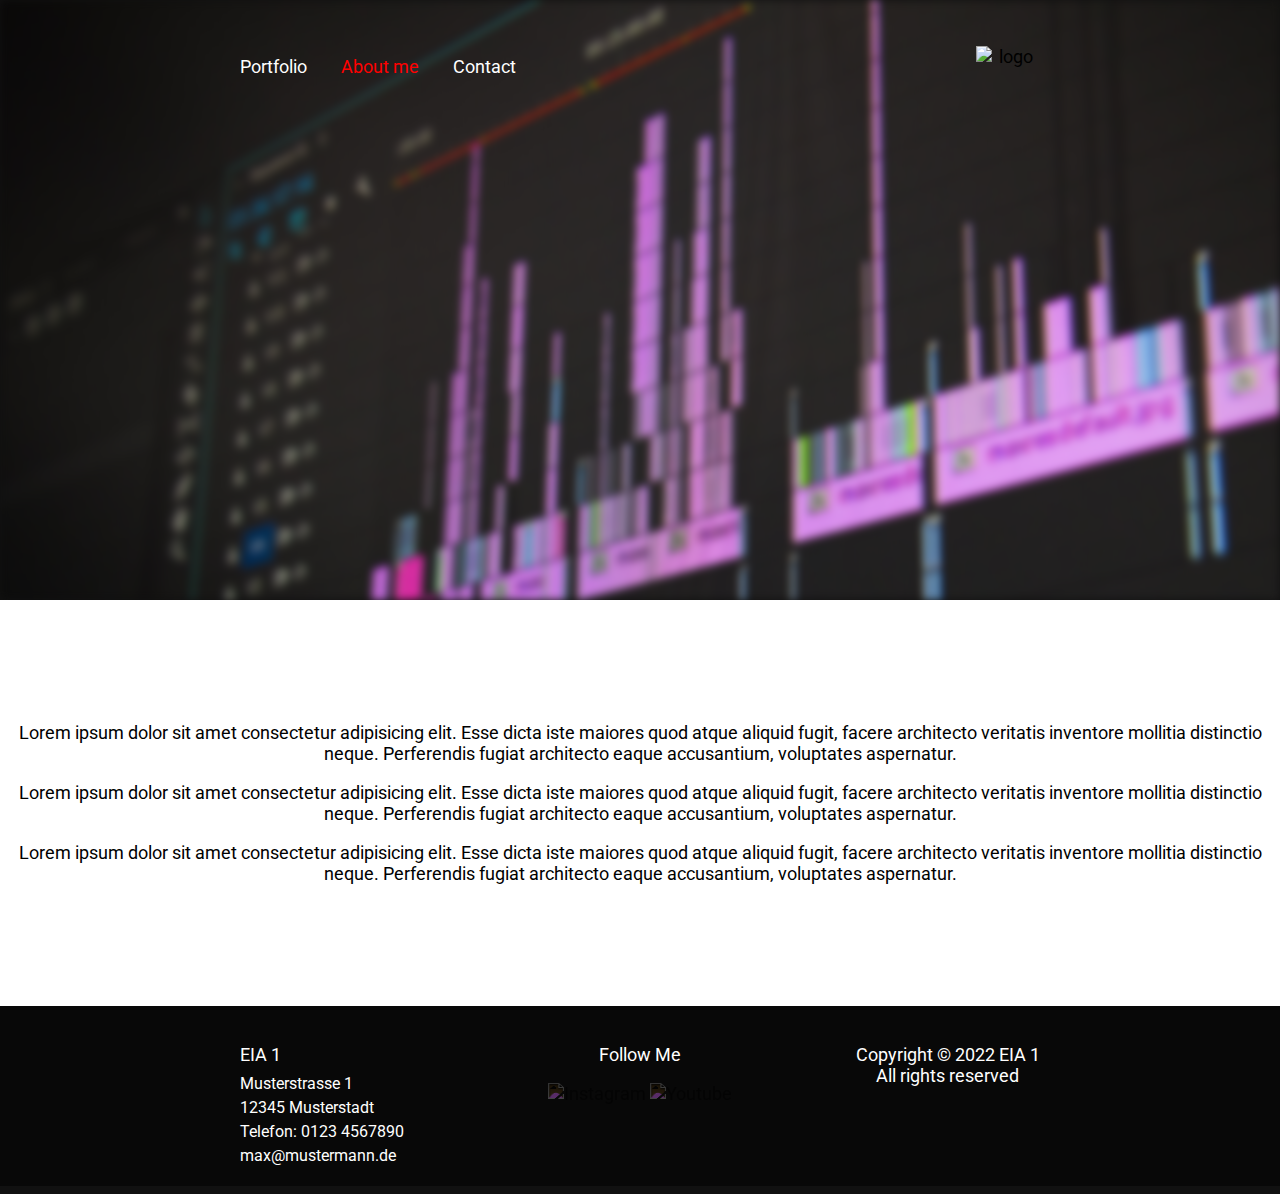
==== aboutme.html @ 8c4237c9 "add" ====
<!DOCTYPE html>
<html lang="en">

<head>
    <meta charset="UTF-8">
    <link rel="stylesheet" href="style.css">
    <link href="https://fonts.googleapis.com/css2?family=Roboto:wght@700&display=swap" rel="stylesheet">
    <meta http-equiv="X-UA-Compatible" content="IE=edge">
    <meta name="viewport" content="width=device-width, initial-scale=1.0">
    <title>About me</title>
</head>

<body>

    <header>
        <nav>
            <ul class="nav-links">
                <li><a href="../Portfolio/portfolio.html">Portfolio </a></li>
                <li><a class="active" href="">About me</a></li>
                <li><a href="../Portfolio/contact.html">Contact</a></li>

            </ul>
        </nav>
        <img src="../Portfolio/Assets/Icons/logo.svg" alt="logo" class="logo">
    </header>
    <div class="background" data-tilt data-tilt-full-page-listening data-tilt data-tilt-max="2"></div>
    <div class="c-content">
        <div class="contentcontainer">
            <div>
                <p>Lorem ipsum dolor sit amet consectetur adipisicing elit. Esse dicta iste maiores quod atque aliquid fugit, facere architecto veritatis inventore mollitia distinctio neque. Perferendis fugiat architecto eaque accusantium, voluptates aspernatur.</p>
                <p>Lorem ipsum dolor sit amet consectetur adipisicing elit. Esse dicta iste maiores quod atque aliquid fugit, facere architecto veritatis inventore mollitia distinctio neque. Perferendis fugiat architecto eaque accusantium, voluptates aspernatur.</p>
                <p>Lorem ipsum dolor sit amet consectetur adipisicing elit. Esse dicta iste maiores quod atque aliquid fugit, facere architecto veritatis inventore mollitia distinctio neque. Perferendis fugiat architecto eaque accusantium, voluptates aspernatur.</p>
            </div>
        </div>
    </div>

    <footer>
        <div id="footercontent">
            <div class="footer">
                <div class="box1">
                    <p>EIA 1</p>
                </div>
                <div class="box2">
                    <p>Follow Me</p>
                    <div>
                        <a href="https://www.instagram.com/"><img class="footerlogos" src="../Portfolio/Assets/Icons/icon_insta.svg" alt="Instagram"></a>
                        <a href="https://www.youtube.com/"><img class="footerlogos" src="../Portfolio/Assets/Icons/icon_youtube.svg" alt="Youtube"></a>

                    </div>

                </div>
                <div class="box3">
                    <p>Copyright &copy; 2022 EIA 1 <br>All rights reserved</p>
                </div>


                <ul id="adresse">
                    <li></li>
                    <li>Musterstrasse 1</li>
                    <li>12345 Musterstadt</li>
                    <li>Telefon: 0123 4567890</li>
                    <li>max@mustermann.de</li>
                </ul>
            </div>
        </div>
    </footer>

    <script type="text/javascript" src="../4/vanilla-tilt.js"></script>
</body>

</html>
---- style.css ----
body {
    font-family: 'Roboto', sans-serif;
    font-size: large;
    background: #111111;
    text-align: center;
    width: 800px;
    margin-left: auto;
    margin-right: auto;
}

header {
    display: flex;
    justify-content: space-between;
    align-items: center;
    padding: 30px 0%;
}

.background{
    background-image: url("../Assets/Bilder/Hintergrund.jpg");
    background-size: 125%;
    background-repeat: no-repeat;
    height: 600px;
    top: 0;
    z-index: -2;
    width: 100vw;
    position: relative;
    margin-top: -125px;
    margin-left: -50vw;
    left: 50%;
filter: blur(4px);}

.logo {
    width: 8%;
}

a {
    text-decoration: none;
    color: white;
}

p {
    text-decoration: none;
    color: white;
}

nav ul {
    padding: 0;
}

.nav-links {
    list-style: none;
}

.nav-links li {
    text-align: left;
    display: inline-block;
    padding: 0px;
    padding-left: 0;
    padding-right: 30px;
}

.nav-links li a:hover {
    color: rgb(83, 83, 83);
}


.active {
    color: red;
}

.imagecontainer {
    align-items: center;
    padding-top: 3em;
    padding-bottom: 3em;
}

img {
    padding-bottom: 20px;
    opacity: 1;
}

.parent:hover>img {
    opacity: 0.75;
    filter: blur(2px);
}

.parent:hover>img:hover {
    opacity: 1.0;
    filter: blur(0px);
}


.videocontainer {
    align-items: center;
    padding-top: 3em;
    padding-bottom: 3em;
}

video {
    padding-bottom: 20px;
}

.contentcontainer {
    align-items: center;
    padding-top: 3em;
    padding-bottom: 3em;
}

.contentcontainer div p{color: black;}

.contentcontainer div {}

p {
    text-align: center;
}

p a {
    color: red;
}

div h2 {
    color: white;
    text-align: left;
    padding: px 20%;
}

footer {
    background-color: #080808;
    width: 100vw;
    position: relative;
    margin-left: -50vw;
    margin-top: 100px;
    left: 50%;
}

.footer {
    display: grid;
    grid-template-columns: repeat(3, 1fr);
}

.footer-icons {
    margin-top: 30px;
}

.box1 {
    justify-self: left;
}

.box2 {
    justify-self: center;
}

.box3 {
    justify-self: right;
}

#footercontent {
    padding-top: 20px;
    width: 800px;
    margin-left: auto;
    margin-right: auto;
}

footer ul {
    padding-top: 50px;
    text-decoration: none;
    color: white;
}

.footerlogos {
    filter: invert();
    width: 30px;
    opacity: 50%;
}

.footerlogos:hover {
    opacity: 100%;
}


#adresse {
    list-style: none;
    text-align: left;
    padding: 0px;
    font-size: medium;
    margin-top: -55px;

}

#adresse li {
    padding-bottom: 5px;
}

.c-content {
    background-color: white;
    width: 100vw;
    position: relative;
    margin-left: -50vw;
    margin-bottom: -100px;
    left: 50%;
    padding-top: 50px;
    padding-bottom: 50px;
}

.contact-content {
    width: 800px;
    margin-left: auto;
    margin-right: auto;
}

input[type=text],
select,
textarea {
    width: 100%;
    padding: 12px;
    border: 1px solid #ccc;
    border-radius: 4px;
    box-sizing: border-box;
    margin-top: 6px;
    margin-bottom: 16px;
    resize: vertical
}


input[type=submit] {
    background-color: red;
    color: white;
    padding: 12px 20px;
    border: none;
    border-radius: 4px;
    cursor: pointer;
}

input[type=submit]:hover {
    background-color: rgb(160, 0, 0);
}
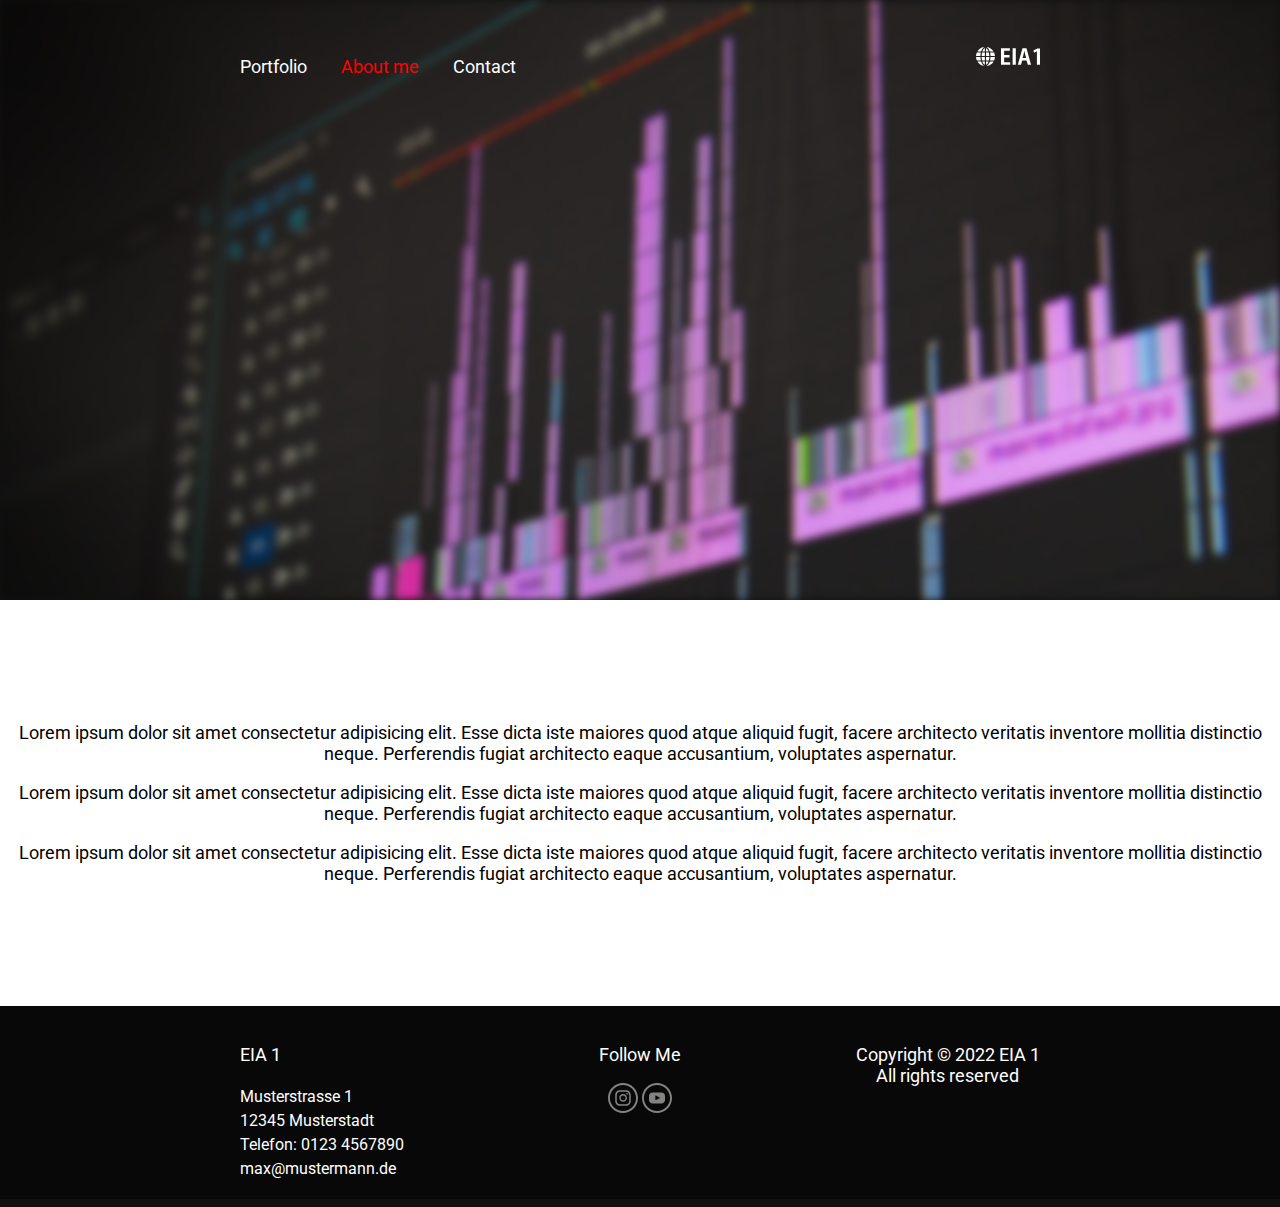
==== commit a47ee0e6: "fix" ====
--- a/aboutme.html
+++ b/aboutme.html
@@ -15,13 +15,13 @@
     <header>
         <nav>
             <ul class="nav-links">
-                <li><a href="../Portfolio/portfolio.html">Portfolio </a></li>
+                <li><a href="./portfolio.html">Portfolio </a></li>
                 <li><a class="active" href="">About me</a></li>
-                <li><a href="../Portfolio/contact.html">Contact</a></li>
+                <li><a href="./contact.html">Contact</a></li>
 
             </ul>
         </nav>
-        <img src="../Portfolio/Assets/Icons/logo.svg" alt="logo" class="logo">
+        <img src="./Assets/Icons/logo.svg" alt="logo" class="logo">
     </header>
     <div class="background" data-tilt data-tilt-full-page-listening data-tilt data-tilt-max="2"></div>
     <div class="c-content">
@@ -43,8 +43,8 @@
                 <div class="box2">
                     <p>Follow Me</p>
                     <div>
-                        <a href="https://www.instagram.com/"><img class="footerlogos" src="../Portfolio/Assets/Icons/icon_insta.svg" alt="Instagram"></a>
-                        <a href="https://www.youtube.com/"><img class="footerlogos" src="../Portfolio/Assets/Icons/icon_youtube.svg" alt="Youtube"></a>
+                        <a href="https://www.instagram.com/"><img class="footerlogos" src="./Assets/Icons/icon_insta.svg" alt="Instagram"></a>
+                        <a href="https://www.youtube.com/"><img class="footerlogos" src="./Assets/Icons/icon_youtube.svg" alt="Youtube"></a>
 
                     </div>
 
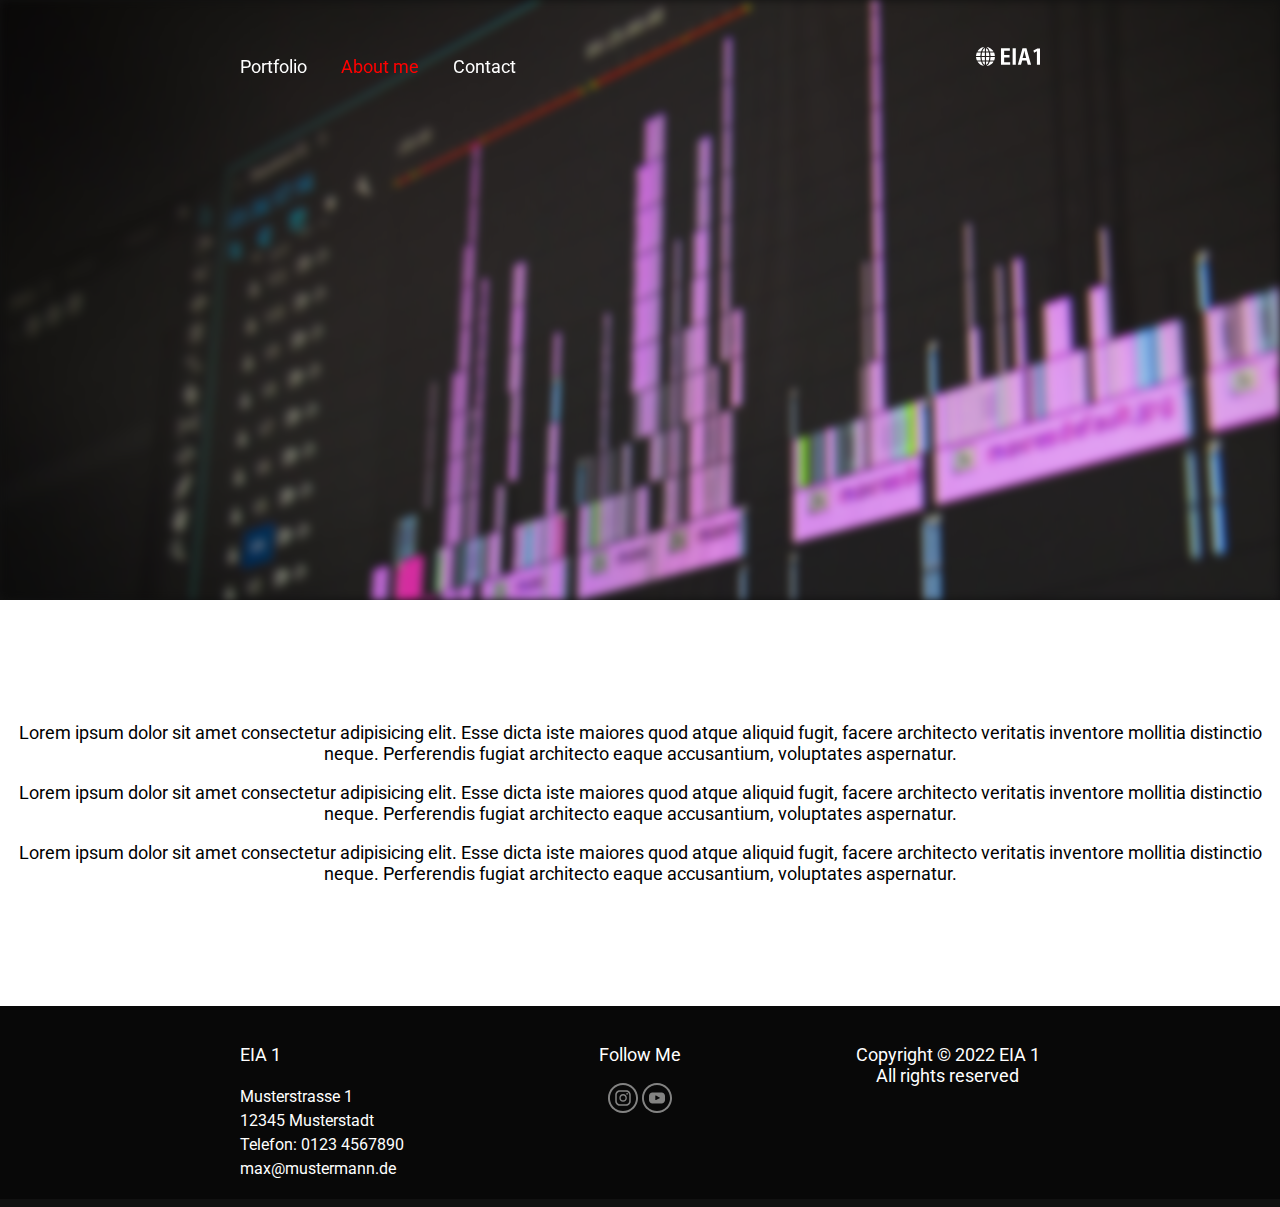
==== commit b24c5fc6: "fix parallax" ====
--- a/aboutme.html
+++ b/aboutme.html
@@ -15,7 +15,7 @@
     <header>
         <nav>
             <ul class="nav-links">
-                <li><a href="./portfolio.html">Portfolio </a></li>
+                <li><a href="./index.html">Portfolio </a></li>
                 <li><a class="active" href="">About me</a></li>
                 <li><a href="./contact.html">Contact</a></li>
 
@@ -65,7 +65,7 @@
         </div>
     </footer>
 
-    <script type="text/javascript" src="../4/vanilla-tilt.js"></script>
+    <script type="text/javascript" src="./Scripts/vanilla-tilt.js"></script>
 </body>
 
 </html>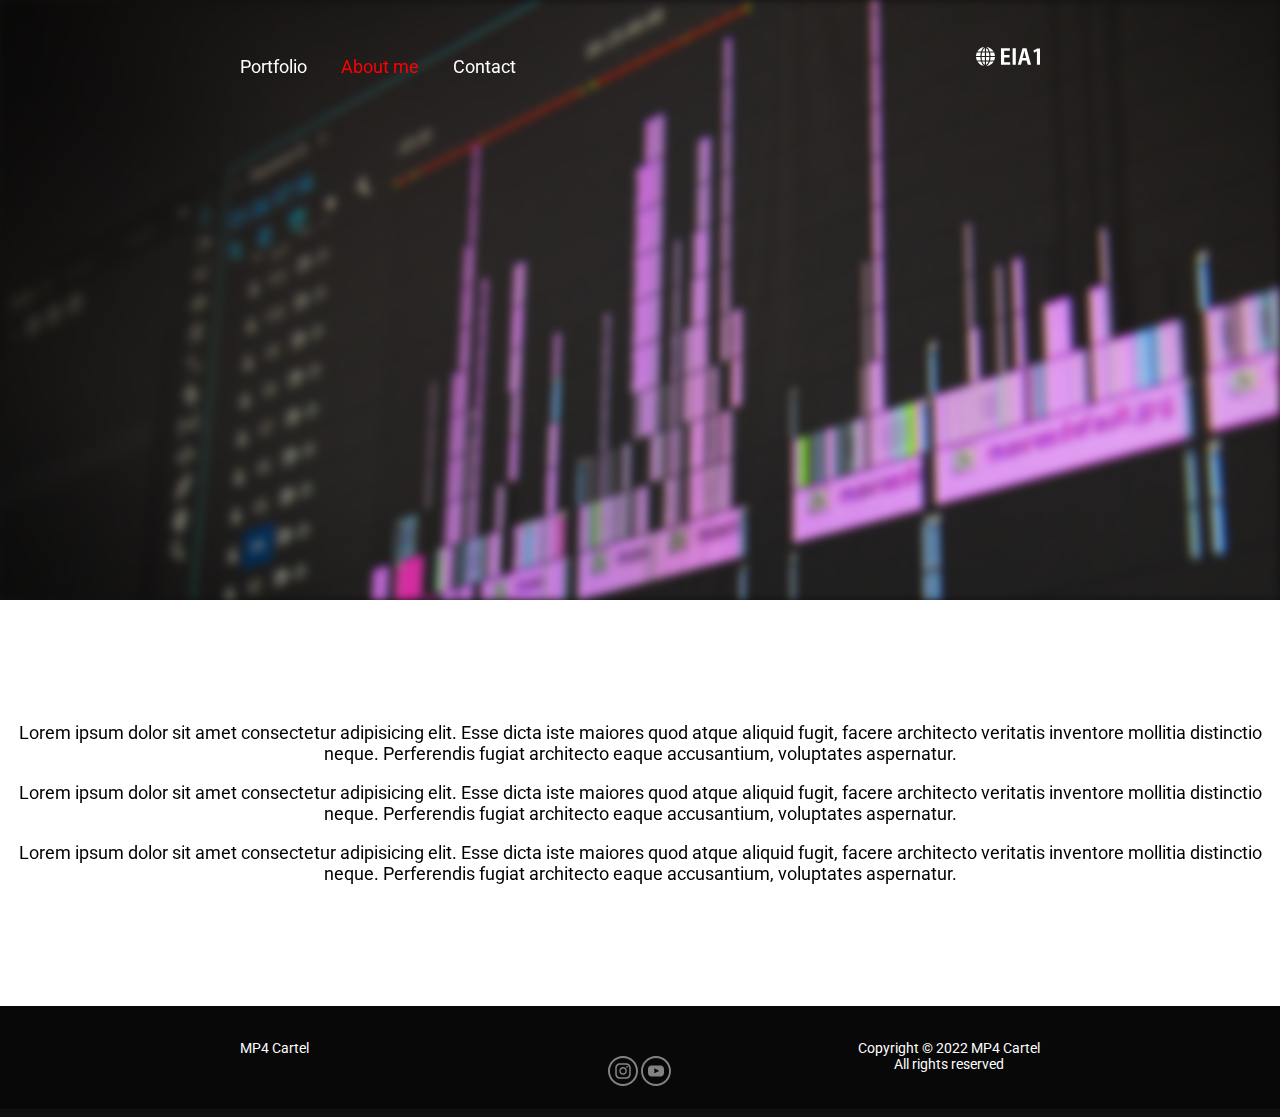
==== commit 666dbb74: "preparations" ====
--- a/aboutme.html
+++ b/aboutme.html
@@ -38,28 +38,25 @@
         <div id="footercontent">
             <div class="footer">
                 <div class="box1">
-                    <p>EIA 1</p>
+                    <p>MP4 Cartel</p>
                 </div>
                 <div class="box2">
-                    <p>Follow Me</p>
-                    <div>
+                    <div class="footer-icons">
                         <a href="https://www.instagram.com/"><img class="footerlogos" src="./Assets/Icons/icon_insta.svg" alt="Instagram"></a>
-                        <a href="https://www.youtube.com/"><img class="footerlogos" src="./Assets/Icons/icon_youtube.svg" alt="Youtube"></a>
+                        <a href="https://www.youtube.com/"><img class="footerlogos" src="./Assets/Icons/icon_youtube.svg" alt="Instagram"></a>
 
                     </div>
 
                 </div>
                 <div class="box3">
-                    <p>Copyright &copy; 2022 EIA 1 <br>All rights reserved</p>
+                    <p>Copyright &copy; 2022 MP4 Cartel <br>All rights reserved</p>
                 </div>
 
 
                 <ul id="adresse">
                     <li></li>
-                    <li>Musterstrasse 1</li>
-                    <li>12345 Musterstadt</li>
-                    <li>Telefon: 0123 4567890</li>
-                    <li>max@mustermann.de</li>
+                    <li></li>
+                    <li></li>
                 </ul>
             </div>
         </div>
--- a/style.css
+++ b/style.css
@@ -15,7 +15,7 @@
     padding: 30px 0%;
 }
 
-.background{
+.background {
     background-image: url("../Assets/Bilder/Hintergrund.jpg");
     background-size: 125%;
     background-repeat: no-repeat;
@@ -27,7 +27,8 @@
     margin-top: -125px;
     margin-left: -50vw;
     left: 50%;
-filter: blur(4px);}
+    filter: blur(4px);
+}
 
 .logo {
     width: 8%;
@@ -63,7 +64,6 @@
     color: rgb(83, 83, 83);
 }
 
-
 .active {
     color: red;
 }
@@ -89,7 +89,6 @@
     filter: blur(0px);
 }
 
-
 .videocontainer {
     align-items: center;
     padding-top: 3em;
@@ -106,7 +105,9 @@
     padding-bottom: 3em;
 }
 
-.contentcontainer div p{color: black;}
+.contentcontainer div p {
+    color: black;
+}
 
 .contentcontainer div {}
 
@@ -134,6 +135,7 @@
 }
 
 .footer {
+    font-size: 14px;
     display: grid;
     grid-template-columns: repeat(3, 1fr);
 }
@@ -176,7 +178,6 @@
 .footerlogos:hover {
     opacity: 100%;
 }
-
 
 #adresse {
     list-style: none;
@@ -184,7 +185,6 @@
     padding: 0px;
     font-size: medium;
     margin-top: -55px;
-
 }
 
 #adresse li {
@@ -221,7 +221,6 @@
     resize: vertical
 }
 
-
 input[type=submit] {
     background-color: red;
     color: white;
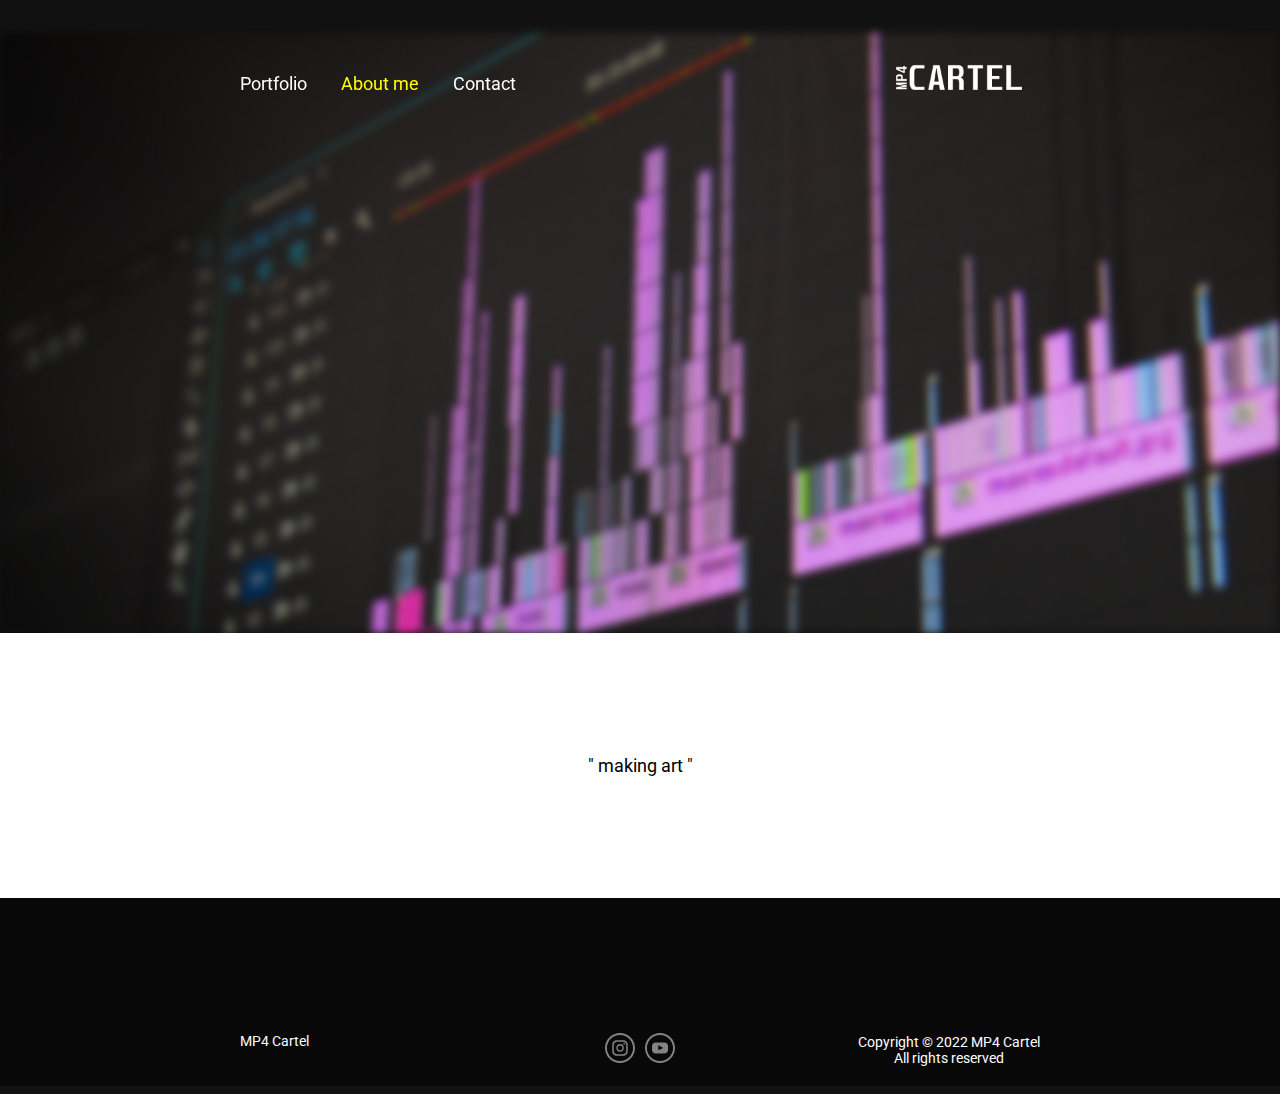
==== commit ed3a7650: ".html" ====
--- a/aboutme.html
+++ b/aboutme.html
@@ -21,15 +21,13 @@
 
             </ul>
         </nav>
-        <img src="./Assets/Icons/logo.svg" alt="logo" class="logo">
+        <img src="./Assets/Icons/logo.png" alt="logo" class="logo">
     </header>
     <div class="background" data-tilt data-tilt-full-page-listening data-tilt data-tilt-max="2"></div>
     <div class="c-content">
         <div class="contentcontainer">
             <div>
-                <p>Lorem ipsum dolor sit amet consectetur adipisicing elit. Esse dicta iste maiores quod atque aliquid fugit, facere architecto veritatis inventore mollitia distinctio neque. Perferendis fugiat architecto eaque accusantium, voluptates aspernatur.</p>
-                <p>Lorem ipsum dolor sit amet consectetur adipisicing elit. Esse dicta iste maiores quod atque aliquid fugit, facere architecto veritatis inventore mollitia distinctio neque. Perferendis fugiat architecto eaque accusantium, voluptates aspernatur.</p>
-                <p>Lorem ipsum dolor sit amet consectetur adipisicing elit. Esse dicta iste maiores quod atque aliquid fugit, facere architecto veritatis inventore mollitia distinctio neque. Perferendis fugiat architecto eaque accusantium, voluptates aspernatur.</p>
+                <p>" making art "</p>
             </div>
         </div>
     </div>
@@ -49,15 +47,8 @@
 
                 </div>
                 <div class="box3">
-                    <p>Copyright &copy; 2022 MP4 Cartel <br>All rights reserved</p>
+                    <p>Copyright &copy; 2022 MP4 Cartel <br> All rights reserved</p>
                 </div>
-
-
-                <ul id="adresse">
-                    <li></li>
-                    <li></li>
-                    <li></li>
-                </ul>
             </div>
         </div>
     </footer>
--- a/style.css
+++ b/style.css
@@ -31,7 +31,8 @@
 }
 
 .logo {
-    width: 8%;
+    width: 20%;
+    padding: 0;
 }
 
 a {
@@ -65,7 +66,7 @@
 }
 
 .active {
-    color: red;
+    color: yellow;
 }
 
 .imagecontainer {
@@ -116,7 +117,7 @@
 }
 
 p a {
-    color: red;
+    color: yellow;
 }
 
 div h2 {
@@ -141,13 +142,25 @@
 }
 
 .footer-icons {
-    margin-top: 30px;
+    margin-top: 50%;
+    align-items: center;
+    display: flex;
+    justify-content: center;
+    gap: 10px;
 }
 
 .box1 {
     justify-self: left;
 }
 
+.box1 p {
+    margin-top: 50%;
+}
+
+.box3 p {
+    margin-top: 35.5px;
+}
+
 .box2 {
     justify-self: center;
 }
@@ -157,7 +170,7 @@
 }
 
 #footercontent {
-    padding-top: 20px;
+    padding-top: 100px;
     width: 800px;
     margin-left: auto;
     margin-right: auto;
@@ -231,5 +244,5 @@
 }
 
 input[type=submit]:hover {
-    background-color: rgb(160, 0, 0);
+    background-color: red(160, 0, 0);
 }